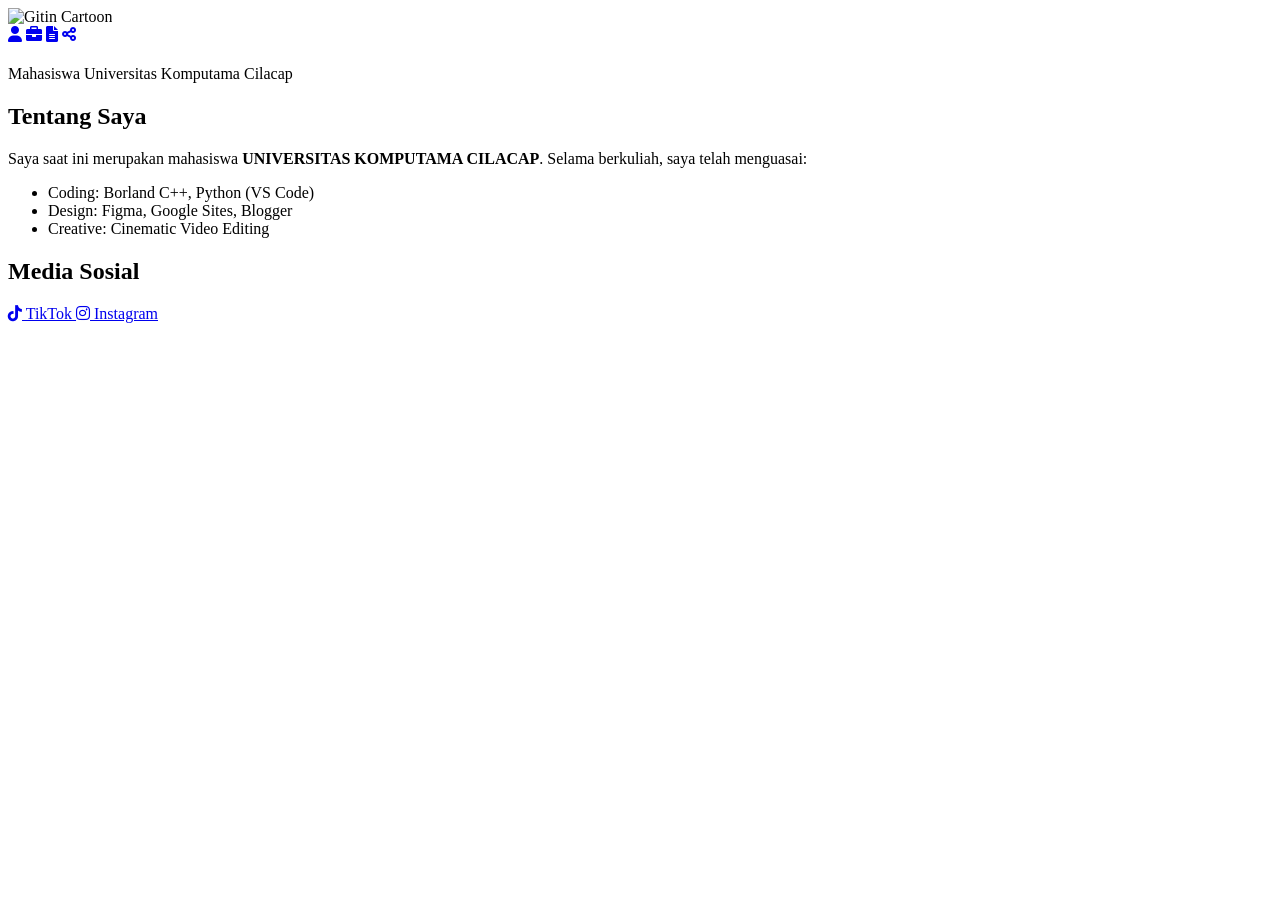
==== index.html @ 480716f1 "Rename gemini-code-1778334976529.html to index.html" ====
<!DOCTYPE html>
<html lang="id">
<head>
    <meta charset="UTF-8">
    <meta name="viewport" content="width=device-width, initial-scale=1.0">
    <title>Portofolio Gitin Arifysa Fadilah</title>
    <link rel="stylesheet" href="style.css">
    <link rel="stylesheet" href="https://cdnjs.cloudflare.com/ajax/libs/font-awesome/6.0.0/css/all.min.css">
</head>
<body>

    <div class="container">
        <div class="orbit-container">
            <div class="profile-circle">
                <img src="https://api.dicebear.com/7.x/avataaars/svg?seed=Gitin" alt="Gitin Cartoon" class="avatar">
            </div>
            
            <div class="orbit">
                <a href="#about" class="orbit-icon" style="--i:1;"><i class="fas fa-user"></i></a>
                <a href="#career" class="orbit-icon" style="--i:2;"><i class="fas fa-briefcase"></i></a>
                <a href="#docs" class="orbit-icon" style="--i:3;"><i class="fas fa-file-alt"></i></a>
                <a href="#social" class="orbit-icon" style="--i:4;"><i class="fas fa-share-alt"></i></a>
            </div>
        </div>

        <h1 id="typing-name"></h1>
        <p class="subtitle">Mahasiswa Universitas Komputama Cilacap</p>

        <div id="about" class="card">
            <h2>Tentang Saya</h2>
            <p>Saya saat ini merupakan mahasiswa <strong>UNIVERSITAS KOMPUTAMA CILACAP</strong>. Selama berkuliah, saya telah menguasai:</p>
            <ul class="skills-list">
                <li>Coding: Borland C++, Python (VS Code)</li>
                <li>Design: Figma, Google Sites, Blogger</li>
                <li>Creative: Cinematic Video Editing</li>
            </ul>
        </div>

        <div id="social" class="card">
            <h2>Media Sosial</h2>
            <div class="social-links">
                <a href="https://www.tiktok.com/@thisfdlh" target="_blank" class="btn tiktok">
                    <i class="fab fa-tiktok"></i> TikTok
                </a>
                <a href="https://www.instagram.com/this_githin_" target="_blank" class="btn instagram">
                    <i class="fab fa-instagram"></i> Instagram
                </a>
            </div>
        </div>
    </div>

    <script src="script.js"></script>
</body>
</html>
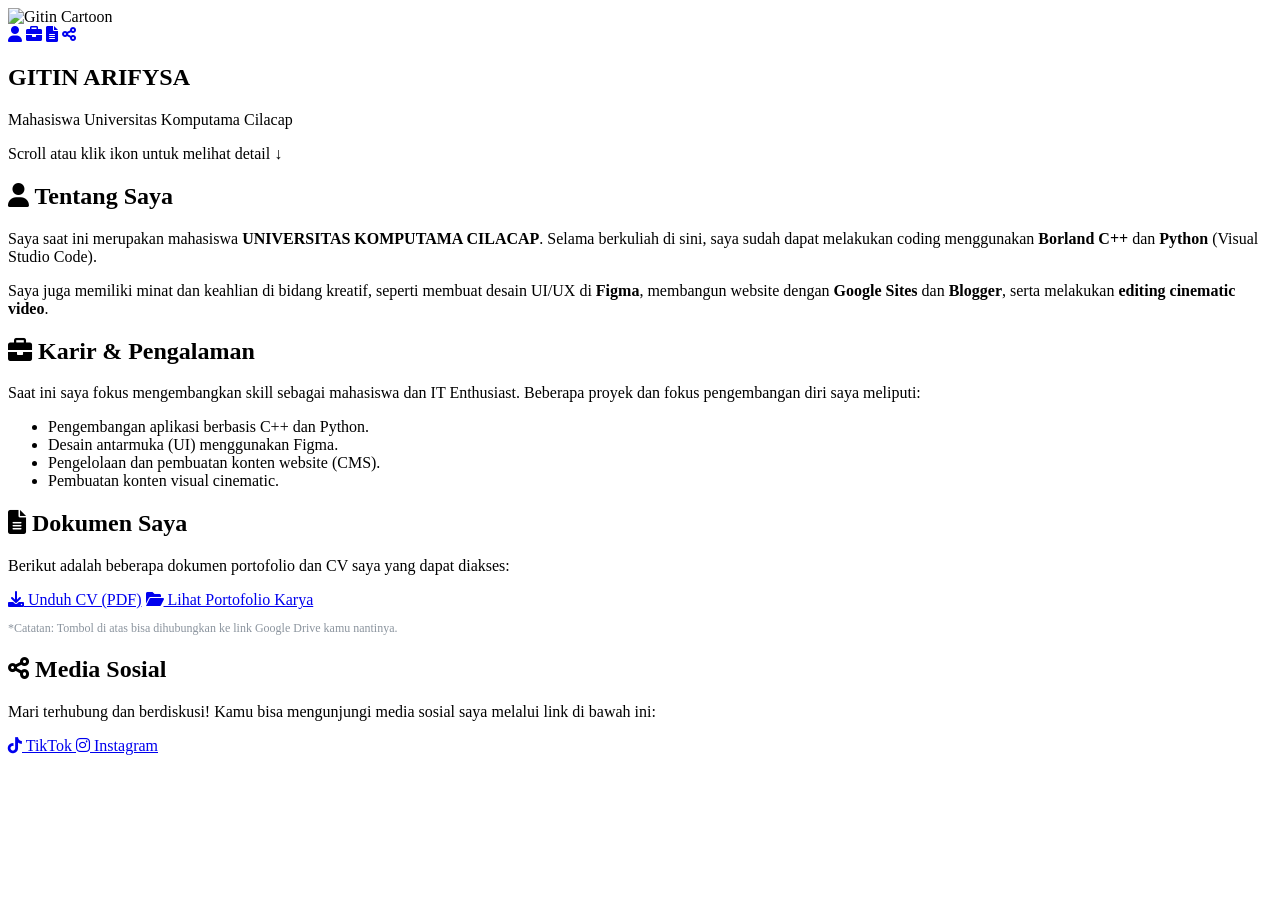
==== commit b729dfe6: "Rename gemini-code-1778336123505.html to index.html" ====
--- a/index.html
+++ b/index.html
@@ -9,35 +9,68 @@
 </head>
 <body>
 
-    <div class="container">
+    <!-- BAGIAN 1: HALAMAN UTAMA (HERO) -->
+    <section id="home" class="fullscreen-section">
         <div class="orbit-container">
             <div class="profile-circle">
                 <img src="https://api.dicebear.com/7.x/avataaars/svg?seed=Gitin" alt="Gitin Cartoon" class="avatar">
             </div>
             
+            <!-- Ikon Orbit -->
             <div class="orbit">
-                <a href="#about" class="orbit-icon" style="--i:1;"><i class="fas fa-user"></i></a>
-                <a href="#career" class="orbit-icon" style="--i:2;"><i class="fas fa-briefcase"></i></a>
-                <a href="#docs" class="orbit-icon" style="--i:3;"><i class="fas fa-file-alt"></i></a>
-                <a href="#social" class="orbit-icon" style="--i:4;"><i class="fas fa-share-alt"></i></a>
+                <a href="#about" class="orbit-icon" style="--i:1;" title="Tentang Saya"><i class="fas fa-user"></i></a>
+                <a href="#career" class="orbit-icon" style="--i:2;" title="Karir Saya"><i class="fas fa-briefcase"></i></a>
+                <a href="#docs" class="orbit-icon" style="--i:3;" title="Dokumen Saya"><i class="fas fa-file-alt"></i></a>
+                <a href="#social" class="orbit-icon" style="--i:4;" title="Media Sosial"><i class="fas fa-share-alt"></i></a>
             </div>
         </div>
 
         <h1 id="typing-name"></h1>
         <p class="subtitle">Mahasiswa Universitas Komputama Cilacap</p>
+        <p class="scroll-hint">Scroll atau klik ikon untuk melihat detail ↓</p>
+    </section>
 
-        <div id="about" class="card">
-            <h2>Tentang Saya</h2>
-            <p>Saya saat ini merupakan mahasiswa <strong>UNIVERSITAS KOMPUTAMA CILACAP</strong>. Selama berkuliah, saya telah menguasai:</p>
+    <!-- BAGIAN 2: TENTANG SAYA -->
+    <section id="about" class="fullscreen-section">
+        <div class="card">
+            <h2><i class="fas fa-user"></i> Tentang Saya</h2>
+            <p>Saya saat ini merupakan mahasiswa <strong>UNIVERSITAS KOMPUTAMA CILACAP</strong>. Selama berkuliah di sini, saya sudah dapat melakukan coding menggunakan <strong>Borland C++</strong> dan <strong>Python</strong> (Visual Studio Code).</p>
+            <p>Saya juga memiliki minat dan keahlian di bidang kreatif, seperti membuat desain UI/UX di <strong>Figma</strong>, membangun website dengan <strong>Google Sites</strong> dan <strong>Blogger</strong>, serta melakukan <strong>editing cinematic video</strong>.</p>
+        </div>
+    </section>
+
+    <!-- BAGIAN 3: KARIR SAYA -->
+    <section id="career" class="fullscreen-section">
+        <div class="card">
+            <h2><i class="fas fa-briefcase"></i> Karir & Pengalaman</h2>
+            <p>Saat ini saya fokus mengembangkan skill sebagai mahasiswa dan IT Enthusiast. Beberapa proyek dan fokus pengembangan diri saya meliputi:</p>
             <ul class="skills-list">
-                <li>Coding: Borland C++, Python (VS Code)</li>
-                <li>Design: Figma, Google Sites, Blogger</li>
-                <li>Creative: Cinematic Video Editing</li>
+                <li>Pengembangan aplikasi berbasis C++ dan Python.</li>
+                <li>Desain antarmuka (UI) menggunakan Figma.</li>
+                <li>Pengelolaan dan pembuatan konten website (CMS).</li>
+                <li>Pembuatan konten visual cinematic.</li>
             </ul>
         </div>
+    </section>
 
-        <div id="social" class="card">
-            <h2>Media Sosial</h2>
+    <!-- BAGIAN 4: DOKUMEN SAYA -->
+    <section id="docs" class="fullscreen-section">
+        <div class="card">
+            <h2><i class="fas fa-file-alt"></i> Dokumen Saya</h2>
+            <p>Berikut adalah beberapa dokumen portofolio dan CV saya yang dapat diakses:</p>
+            <div class="doc-links">
+                <a href="#" class="btn doc-btn"><i class="fas fa-download"></i> Unduh CV (PDF)</a>
+                <a href="#" class="btn doc-btn"><i class="fas fa-folder-open"></i> Lihat Portofolio Karya</a>
+            </div>
+            <p style="font-size: 12px; color: #8b949e;">*Catatan: Tombol di atas bisa dihubungkan ke link Google Drive kamu nantinya.</p>
+        </div>
+    </section>
+
+    <!-- BAGIAN 5: MEDIA SOSIAL -->
+    <section id="social" class="fullscreen-section">
+        <div class="card">
+            <h2><i class="fas fa-share-alt"></i> Media Sosial</h2>
+            <p>Mari terhubung dan berdiskusi! Kamu bisa mengunjungi media sosial saya melalui link di bawah ini:</p>
             <div class="social-links">
                 <a href="https://www.tiktok.com/@thisfdlh" target="_blank" class="btn tiktok">
                     <i class="fab fa-tiktok"></i> TikTok
@@ -47,7 +80,7 @@
                 </a>
             </div>
         </div>
-    </div>
+    </section>
 
     <script src="script.js"></script>
 </body>
